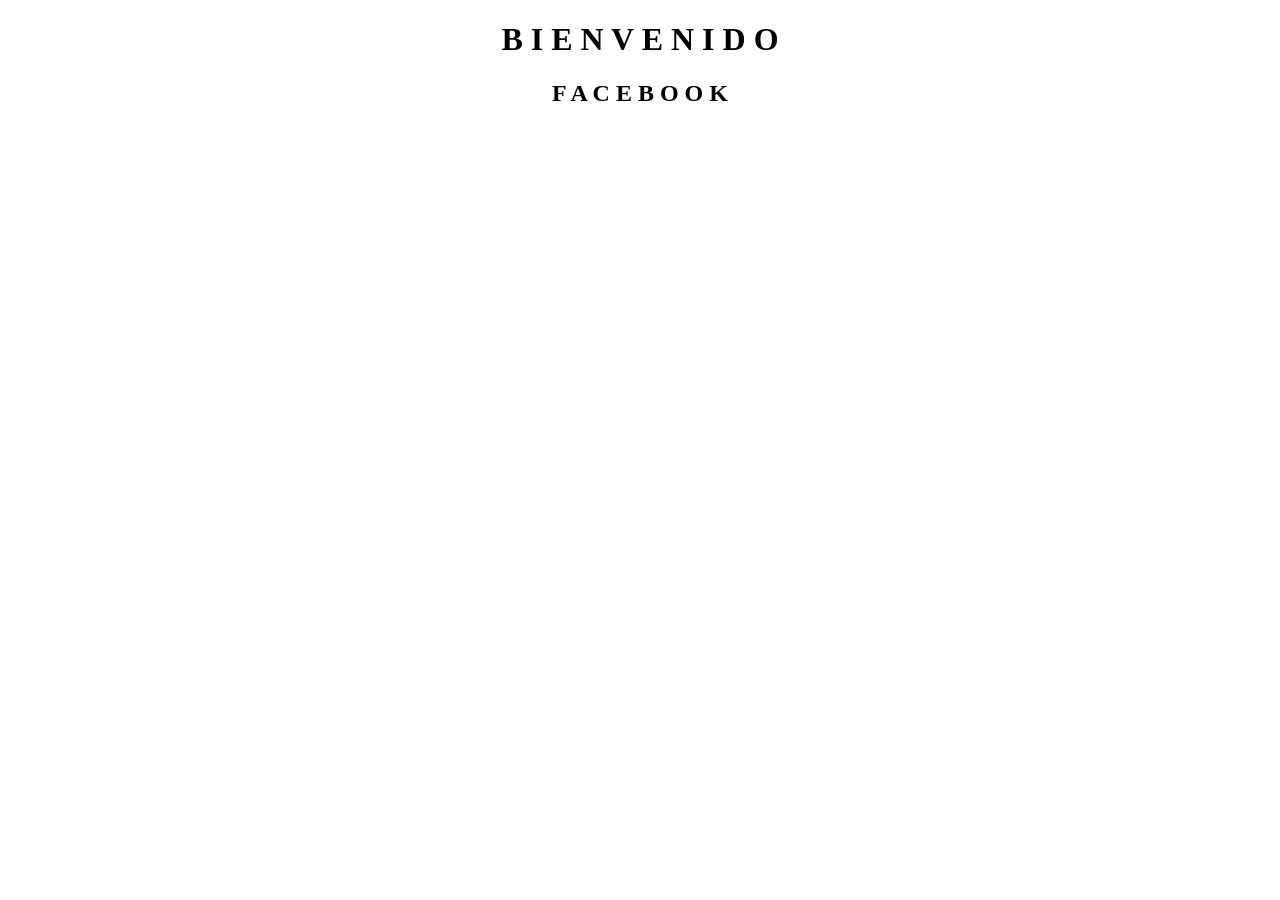
==== index.html @ 46591a1f "Se inicia el index.html" ====
<!DOCTYPE html>
<html lang="en">
<head>
    <meta charset="UTF-8">
    <meta name="viewport" content="width=device-width, initial-scale=1.0">
    <title>Parcial II</title>
    <link rel="stylesheet" href="styles.css">
    <script src="script.js" defer></script>
</head>
<body>
    <header>
       <center> <h1>B I E N V E N I D O</h1> </center>
        <center> <h2>F A C E B O O K</h2> </center>
    </header>  
</html>
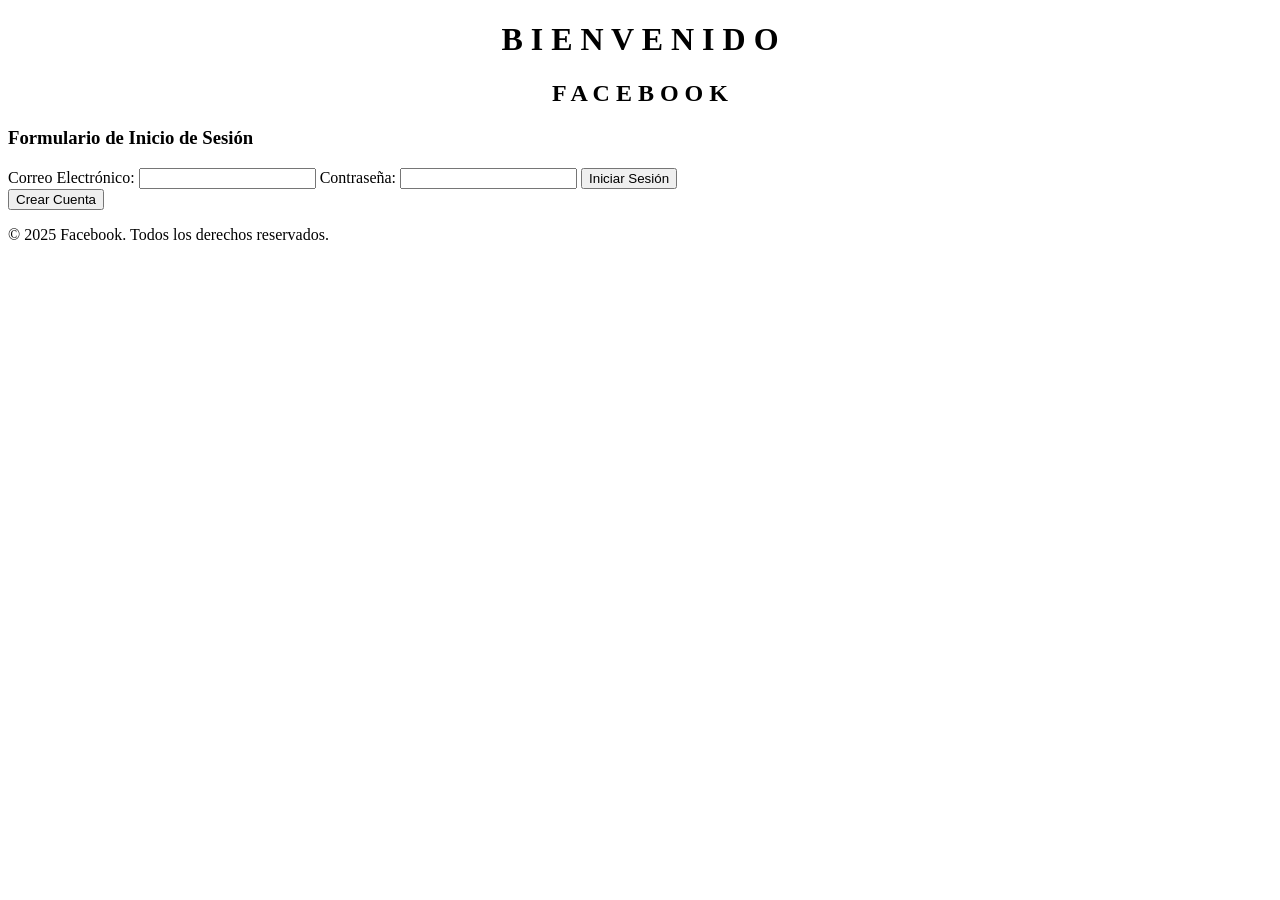
==== commit 69ce86a9: "Se inicia el script.js y se va editando el index.html" ====
--- a/index.html
+++ b/index.html
@@ -1,5 +1,5 @@
 <!DOCTYPE html>
-<html lang="en">
+<html lang="es">
 <head>
     <meta charset="UTF-8">
     <meta name="viewport" content="width=device-width, initial-scale=1.0">
@@ -9,7 +9,34 @@
 </head>
 <body>
     <header>
-       <center> <h1>B I E N V E N I D O</h1> </center>
-        <center> <h2>F A C E B O O K</h2> </center>
-    </header>  
+        <h1 style="text-align:center;">B I E N V E N I D O</h1>
+        <h2 style="text-align:center;">F A C E B O O K</h2>
+    </header>
+    <main>
+        <h3 id="formTitle">Formulario de Inicio de Sesión</h3>
+        <form id="loginForm">
+            <label for="email">Correo Electrónico:</label>
+            <input type="email" id="email" name="email" required>
+            
+            <label for="password">Contraseña:</label>
+            <input type="password" id="password" name="password" required>
+            
+            <button type="submit">Iniciar Sesión</button>
+        </form>
+        <button id="showRegisterBtn">Crear Cuenta</button>
+        <form id="registerForm" style="display:none; margin-top:20px;">
+            <label for="newEmail">Correo Electrónico:</label>
+            <input type="email" id="newEmail" name="newEmail" required>
+            
+            <label for="newPassword">Contraseña:</label>
+            <input type="password" id="newPassword" name="newPassword" required>
+            
+            <button type="submit">Registrar</button>
+        </form>
+        <div id="message"></div>
+    </main>
+    <footer>
+        <p>&copy; 2025 Facebook. Todos los derechos reservados.</p>
+    </footer>
+</body>
 </html>
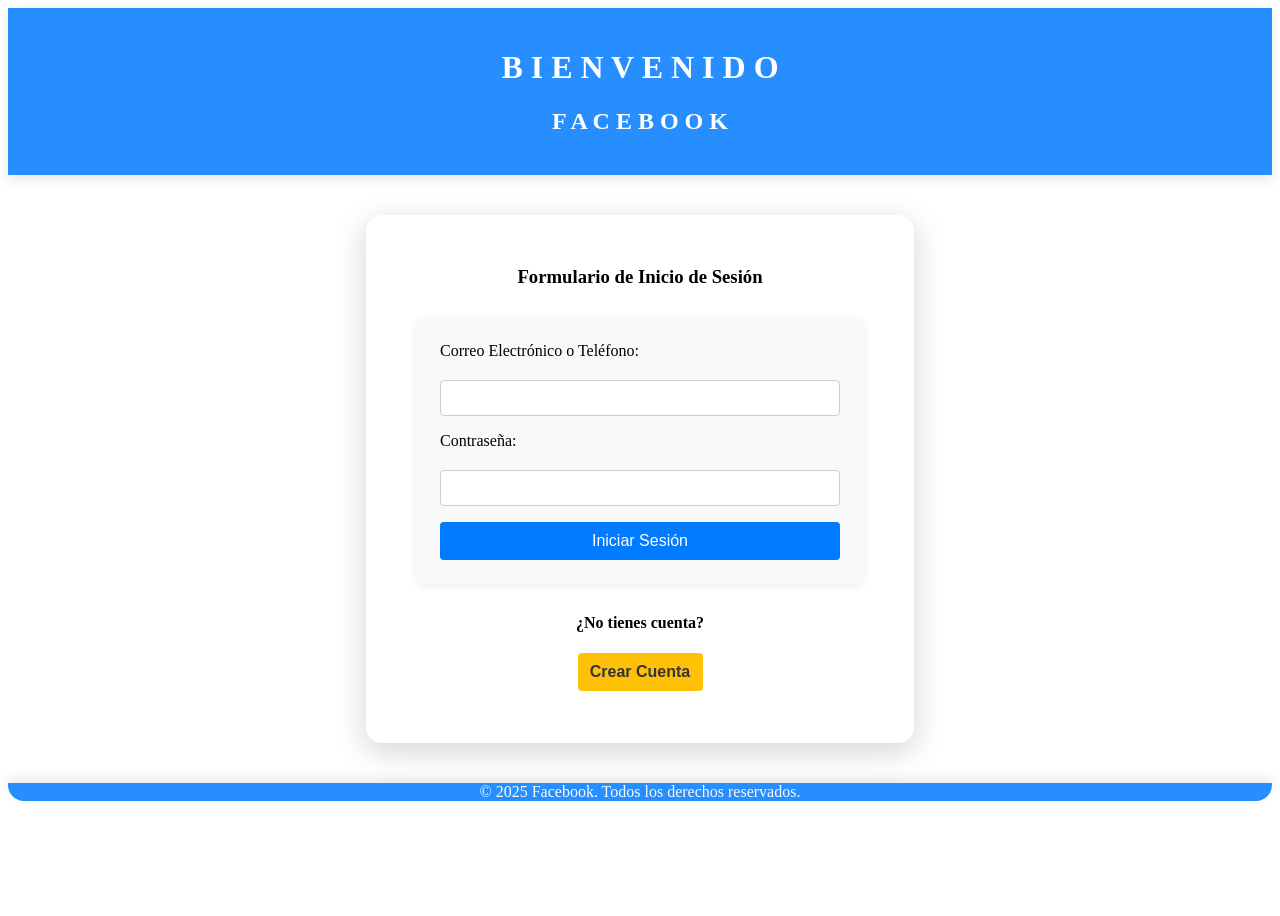
==== commit 31529a64: "Se modifico el estilo, diseño, presentación del inicio de sesión y del registro" ====
--- a/index.html
+++ b/index.html
@@ -4,7 +4,7 @@
     <meta charset="UTF-8">
     <meta name="viewport" content="width=device-width, initial-scale=1.0">
     <title>Parcial II</title>
-    <link rel="stylesheet" href="styles.css">
+    <link rel="stylesheet" href="style.css">
     <script src="script.js" defer></script>
 </head>
 <body>
@@ -13,30 +13,44 @@
         <h2 style="text-align:center;">F A C E B O O K</h2>
     </header>
     <main>
-        <h3 id="formTitle">Formulario de Inicio de Sesión</h3>
+        <div id="sessionMessage"></div>
+        <center><h3 id="formTitle">Formulario de Inicio de Sesión</h3></center>
         <form id="loginForm">
-            <label for="email">Correo Electrónico:</label>
-            <input type="email" id="email" name="email" required>
+            <label for="loginIdentifier">Correo Electrónico o Teléfono:</label>
+            <input type="text" id="loginIdentifier" name="loginIdentifier" required>
             
-            <label for="password">Contraseña:</label>
-            <input type="password" id="password" name="password" required>
+            <label for="loginPassword">Contraseña:</label>
+            <input type="password" id="loginPassword" name="loginPassword" required>
             
             <button type="submit">Iniciar Sesión</button>
         </form>
+        <center><h4>¿No tienes cuenta?</h4></center>
         <button id="showRegisterBtn">Crear Cuenta</button>
         <form id="registerForm" style="display:none; margin-top:20px;">
+            <label for="firstName">Nombre:</label>
+            <input type="text" id="firstName" name="firstName" required>
+            
+            <label for="lastName">Apellido:</label>
+            <input type="text" id="lastName" name="lastName" required>
+            
             <label for="newEmail">Correo Electrónico:</label>
             <input type="email" id="newEmail" name="newEmail" required>
             
+            <label for="phone">Teléfono:</label>
+            <input type="tel" id="phone" name="phone" required>
+            
             <label for="newPassword">Contraseña:</label>
             <input type="password" id="newPassword" name="newPassword" required>
+            
+            <label for="confirmPassword">Confirmar Contraseña:</label>
+            <input type="password" id="confirmPassword" name="confirmPassword" required>
             
             <button type="submit">Registrar</button>
         </form>
         <div id="message"></div>
     </main>
     <footer>
-        <p>&copy; 2025 Facebook. Todos los derechos reservados.</p>
+        <center><p>&copy; 2025 Facebook. Todos los derechos reservados.</p></center>
     </footer>
 </body>
 </html>
--- a/style.css
+++ b/style.css
@@ -0,0 +1,115 @@
+body {
+    min-height: 100vh;
+    background: url('https://static.vecteezy.com/system/resources/previews/001/335/135/non_2x/abstract-dynamic-blue-background-free-vector.jpg') no-repeat center center fixed;
+    background-size: cover;
+}
+header {
+    text-align: center;
+    padding: 20px 0;
+    background: rgba(0, 123, 255, 0.85);
+    color: #fff;
+    box-shadow: 0 4px 12px rgba(0,0,0,0.1);
+}
+
+main {
+    background: rgba(255,255,255,0.85);
+    border-radius: 16px;
+    max-width: 500px;
+    margin: 40px auto;
+    padding: 32px 24px;
+    box-shadow: 0 8px 32px rgba(0,0,0,0.18);
+}
+
+#sessionMessage {
+    font-size: 1.1rem;
+    font-weight: bold;
+    margin-bottom: 16px;
+    text-align: center;
+}
+
+form {
+    max-width: 400px;
+    margin: 30px auto;
+    padding: 24px;
+    background: #f9f9f9;
+    border-radius: 8px;
+    box-shadow: 0 2px 8px rgba(0,0,0,0.08);
+    display: flex;
+    flex-direction: column;
+    gap: 16px;
+}
+
+form label {
+    font-weight: 500;
+    margin-bottom: 4px;
+}
+
+form input,
+form textarea,
+form select {
+    padding: 8px;
+    border: 1px solid #ccc;
+    border-radius: 4px;
+    font-size: 1rem;
+}
+
+form button {
+    padding: 10px 0;
+    background: #007bff;
+    color: #fff;
+    border: none;
+    border-radius: 4px;
+    font-size: 1rem;
+    cursor: pointer;
+    transition: background 0.2s;
+}
+
+form button:hover {
+    background: #0056b3;
+}
+
+#registerForm {
+    background: #e8f5e9;
+    border: 2px solid #28a745;
+    box-shadow: 0 4px 16px rgba(40,167,69,0.12);
+    padding: 28px;
+    border-radius: 10px;
+}
+
+#registerForm label {
+    color: #218838;
+}
+
+#registerForm input {
+    border: 1px solid #28a745;
+}
+
+#showRegisterBtn {
+    display: block;
+    margin: 20px auto;
+    padding: 10px 0;
+    width: 25%;
+    background: #ffc107;
+    color: #333;
+    font-weight: bold;
+    border: none;
+    border-radius: 4px;
+    font-size: 1rem;
+    cursor: pointer;
+    transition: background 0.2s;
+}
+
+#showRegisterBtn:hover {
+    background: #ff9800;
+    color: #fff;
+}
+
+footer {
+  
+    margin-top: 32px;
+    background: rgba(0, 123, 255, 0.85);
+    color:#f9f9f9;
+    text-align: center;
+    border-radius: 0 0 16px 16px;
+    box-shadow: 0 -4px 12px rgba(0,0,0,0.1);
+}
